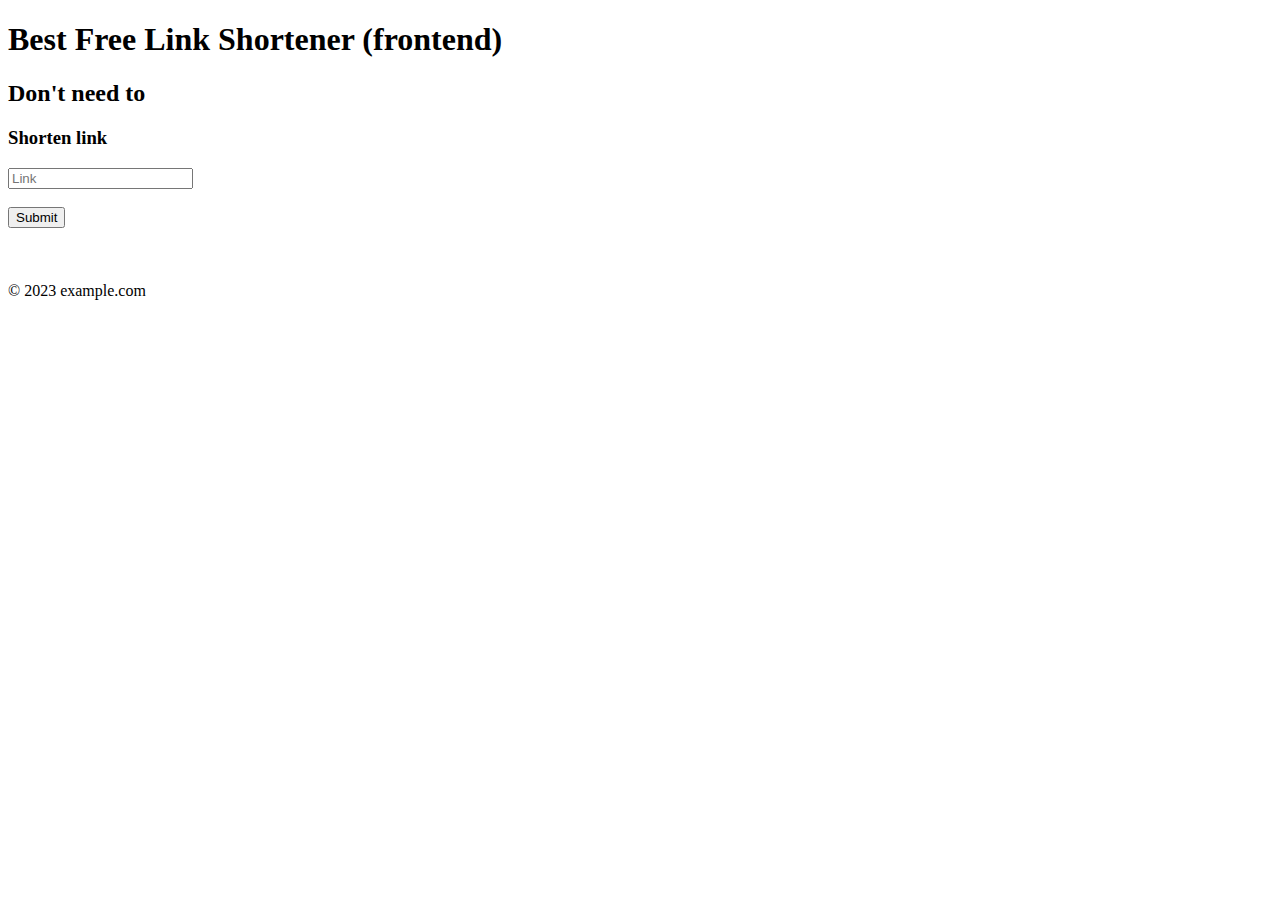
==== linkExample/index.html @ 6325ec1f "Create index.html" ====
<!DOCTYPE html>
<html lang="en">
    <head>
        <meta charset="UTF-8">
        <title>example.com</title>
        <link rel="stylesheet" type="text/css" href="styles.css">
        <link rel="preconnect" href="https://fonts.googleapis.com">
        <link rel="preconnect" href="https://fonts.gstatic.com" crossorigin>
        <link href="https://fonts.googleapis.com/css2?family=Roboto:wght@300&display=swap" rel="stylesheet">
    </head>
    <body>
        <div class="centered-text">
            <h1>Best Free Link Shortener (frontend)</h1>
            <h2>Don't need to <span id="text-animation"></span></h2>
            <script src="scripts.js"></script>
        </div>
        <div class="link-panel">
            <h3>Shorten link</h3>
            <form>
                <input type="url" name="url" placeholder="Link" class="input-url" /><br /><br />
                <div class="centered-text">
                    <button type="submit" class="subbutton">Submit</button>
                </div><br />
            </form>
        </div><br /><br>
        <footer>
            &copy; 2023 example.com
        </footer>
    </body>
</html>
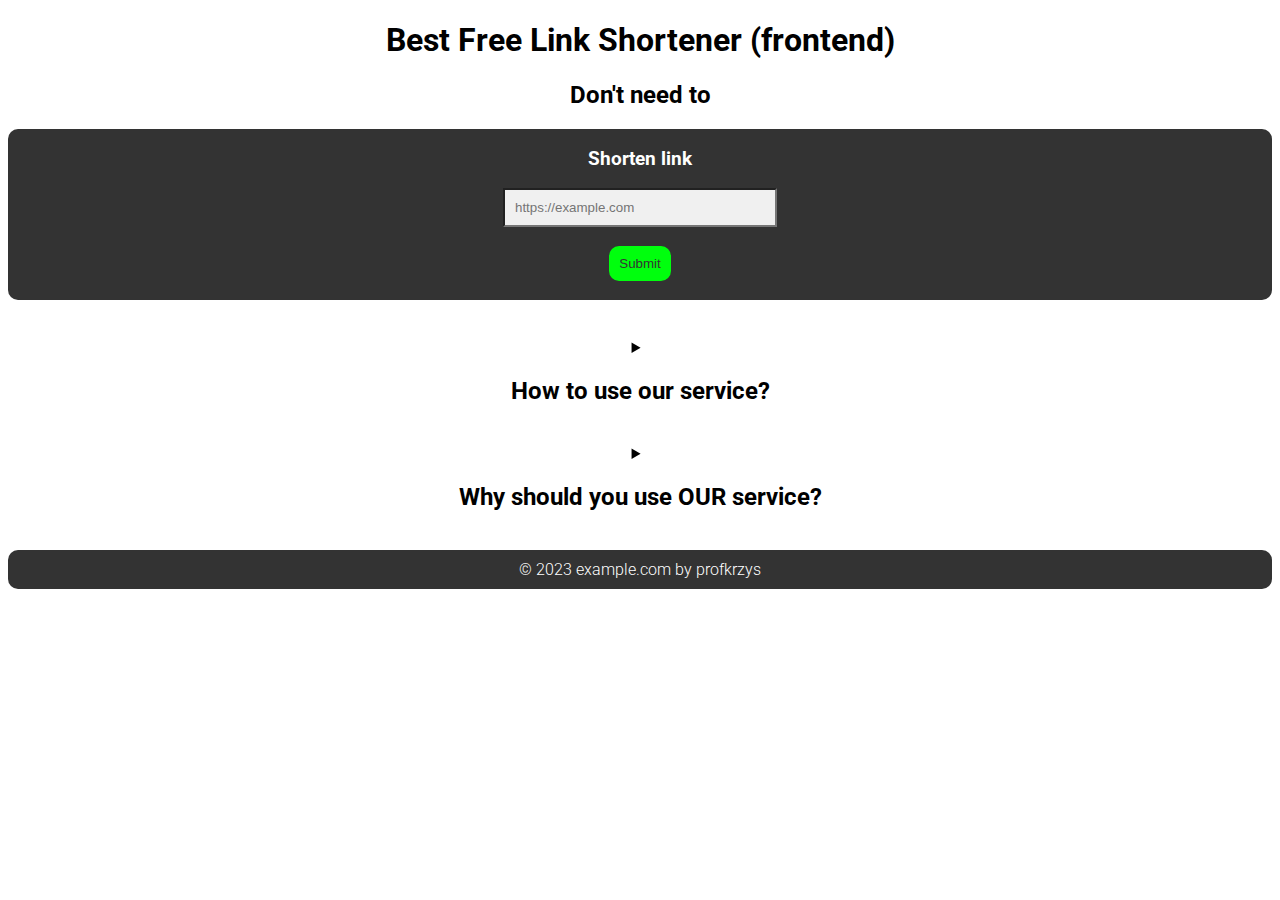
==== commit 1217aba5: "Update index.html" ====
--- a/linkExample/index.html
+++ b/linkExample/index.html
@@ -1,4 +1,5 @@
 <!DOCTYPE html>
+<!-- Site by discord: profkrzys -->
 <html lang="en">
     <head>
         <meta charset="UTF-8">
@@ -11,20 +12,32 @@
     <body>
         <div class="centered-text">
             <h1>Best Free Link Shortener (frontend)</h1>
-            <h2>Don't need to <span id="text-animation"></span></h2>
-            <script src="scripts.js"></script>
+            <h2>Don't need to <span id="text-animation-1"></span></h2>
         </div>
         <div class="link-panel">
             <h3>Shorten link</h3>
             <form>
-                <input type="url" name="url" placeholder="Link" class="input-url" /><br /><br />
+                <input type="url" name="url" placeholder="https://example.com" class="input-url" required="true"><br><br>
                 <div class="centered-text">
                     <button type="submit" class="subbutton">Submit</button>
-                </div><br />
+                </div><br>
             </form>
-        </div><br /><br>
+        </div><br><br>
+        <div class="centered-text">
+            <details>
+                <summary><h2>How to use our <span id="green">service</span>?</h2></summary>
+                <h3>First you should paste your link in the text input. Next fill out the captcha and click "Submit". Here you have your brand new link!</h3>
+            </details><br>
+            
+            <details>
+                <summary><h2>Why should you use OUR service?</h2></summary>
+                <h3>Our service is <span id="text-animation-2"></span></h3>
+            </details>
+        </div><br>
         <footer>
-            &copy; 2023 example.com
+            &copy; 2023 example.com by profkrzys
         </footer>
+        <script src="scripts.js"></script>
     </body>
 </html>
+<!-- Site by discord: profkrzys -->
--- a/linkExample/styles.css
+++ b/linkExample/styles.css
@@ -0,0 +1,54 @@
+body {
+    background-color: white;
+    font-family: 'Roboto', sans-serif;
+    font-weight: 300;
+}
+
+
+footer {
+    background-color: #333;
+    color: #fff;
+    text-align: center;
+    padding: 10px;
+    border-radius: 10px;
+    font-family: 'Roboto', sans-serif;
+}
+
+.centered-text {
+    text-align: center;
+    font-weight: 300;
+}
+
+#text-animation {
+    display: inline-block;
+    font-weight: 700;
+    font-family: 'Roboto', sans-serif;
+    color: red;
+}
+
+.link-panel {
+    display: flex;
+    flex-direction: column;
+    justify-content: center;
+    align-items: center;
+    height: 5%;
+    background-color: #333;
+    border-radius: 10px;
+    color: #fff;
+}
+
+.input-url {
+    background-color: #f0f0f0; /* Kolor tła */
+    padding: 10px; /* Wewnętrzny margines */
+    color: #333; 
+    width: 250px; 
+}
+
+.subbutton {
+    background-color: #00ff0d; /* Kolor tła */
+    color: #333; /* Kolor tekstu */
+    border: none;
+    cursor: pointer; /* Zmień kształt kursora na wskaźnik */
+    padding: 10px;
+    border-radius: 10px;
+}
